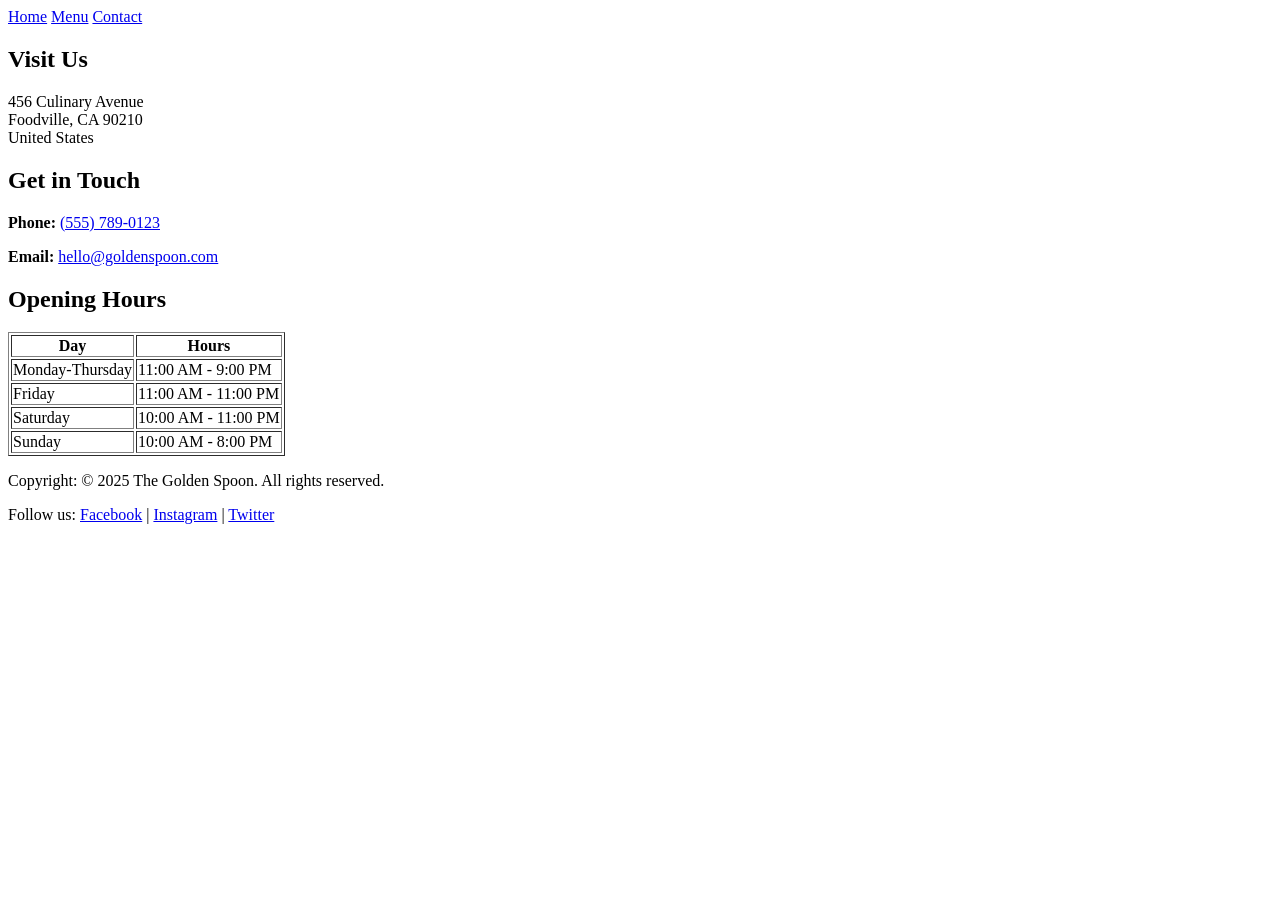
==== contact.html @ 88248530 "Initial commit Restaurant website (html)" ====
<html>
    <!DOCTYPE html>
    <header>
        <meta charset="UTF-8">
        <meta name="viewport" content="with=device-width,initial-scale=1.0">
        <title>Contact - The Golden Spoon</title>
    </header>
    <body>
         <!-- Navigation -->       
        <nav>
            <a href="index.html">Home</a>
            <a href="menu.html">Menu</a>
            <a href="contact.html">Contact</a>
        </nav>
        <!--Location Section:-->
        <section>
            <h2>Visit Us</h2>
            <p>456 Culinary Avenue<br>Foodville, CA 90210<br>United States</p>
        </section>

        <!--Contact Information-->
        <section>
            <h2>Get in Touch</h2>
            <p><strong>Phone:</strong> <a href="#"> (555) 789-0123 </a></p>
            <p><strong>Email:</strong> <a href="#">hello@goldenspoon.com</a></p>
        </section>
        <!--Opening Hours Table Data:-->
        <section>
            <h2>Opening Hours</h2>
            <table border="1">
                <tr>
                    <th>Day</th>
                    <th>Hours</th>
                </tr>
                <tr>
                    <td>Monday-Thursday</td>
                    <td>11:00 AM - 9:00 PM</td>
                   
                </tr>
                <tr>
                    <td>Friday</td>
                    <td>11:00 AM - 11:00 PM</td>
                </tr>
                <tr>
                    <td>Saturday </td>
                    <td>10:00 AM - 11:00 PM</td>
                </tr>
                <tr>
                    <td>Sunday </td>
                    <td>10:00 AM - 8:00 PM</td>
                </tr>
            </table>
        </section>
        <!--Map Section-->
        <footer>
            <p>Copyright: © 2025 The Golden Spoon. All rights reserved.  </p>
            <p>Follow us:
                <a href="#">Facebook</a> |
                <a href="#">Instagram</a> |
                <a href="#">Twitter</a>
            </p>
        </footer>
    </body>
</html>
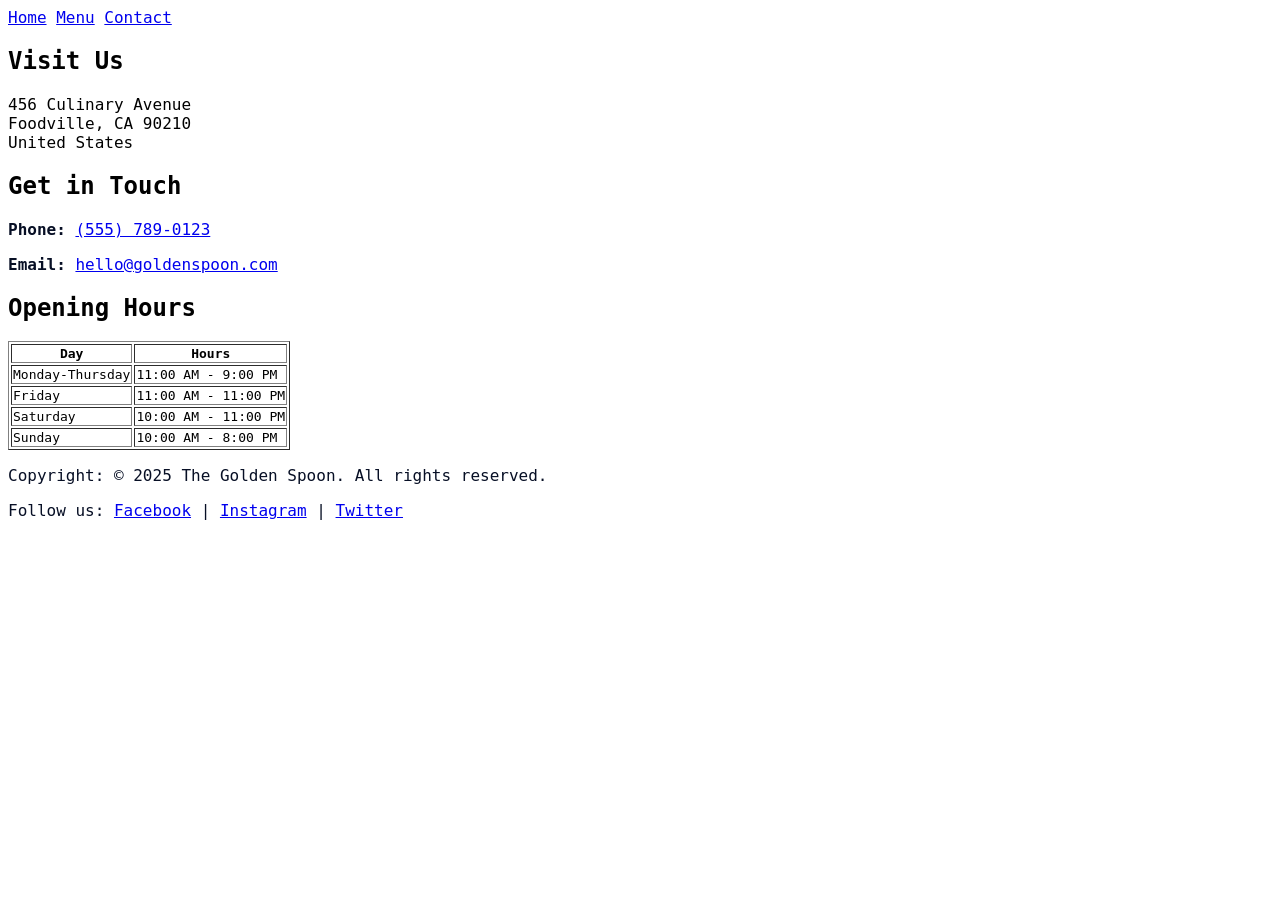
==== commit b0ad8741: "updated fonts" ====
--- a/contact.html
+++ b/contact.html
@@ -5,6 +5,7 @@
         <meta name="viewport" content="with=device-width,initial-scale=1.0">
         <title>Contact - The Golden Spoon</title>
     </header>
+    <link rel="stylesheet" href="style/style1.css"
     <body>
          <!-- Navigation -->       
         <nav>
@@ -21,8 +22,8 @@
         <!--Contact Information-->
         <section>
             <h2>Get in Touch</h2>
-            <p><strong>Phone:</strong> <a href="#"> (555) 789-0123 </a></p>
-            <p><strong>Email:</strong> <a href="#">hello@goldenspoon.com</a></p>
+            <p class="color"><strong>Phone:</strong> <a href="#"> (555) 789-0123 </a></p>
+            <p class="color"><strong>Email:</strong> <a href="#">hello@goldenspoon.com</a></p>
         </section>
         <!--Opening Hours Table Data:-->
         <section>
@@ -53,8 +54,8 @@
         </section>
         <!--Map Section-->
         <footer>
-            <p>Copyright: © 2025 The Golden Spoon. All rights reserved.  </p>
-            <p>Follow us:
+            <p class="color">Copyright: © 2025 The Golden Spoon. All rights reserved.  </p>
+            <p class="color">Follow us:
                 <a href="#">Facebook</a> |
                 <a href="#">Instagram</a> |
                 <a href="#">Twitter</a>
--- a/style/style1.css
+++ b/style/style1.css
@@ -0,0 +1,8 @@
+* {font-family: monospace;
+}
+body{
+    font-size: 16px;
+}
+.color {
+    color: rgb(7, 15, 37);
+}
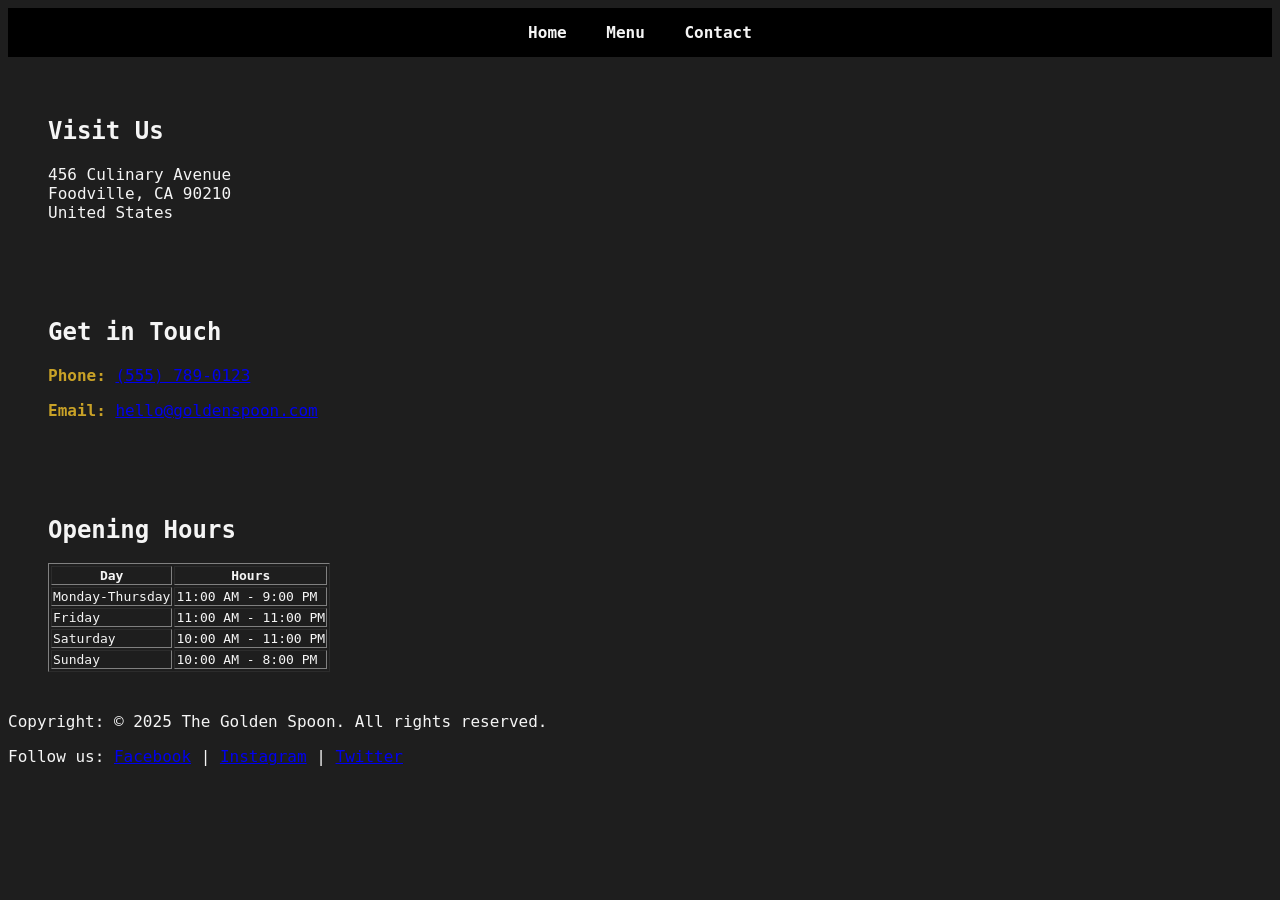
==== commit 01b9e66f: "added color" ====
--- a/contact.html
+++ b/contact.html
@@ -4,8 +4,9 @@
         <meta charset="UTF-8">
         <meta name="viewport" content="with=device-width,initial-scale=1.0">
         <title>Contact - The Golden Spoon</title>
+        <link rel="stylesheet" href="style/style1.css">
     </header>
-    <link rel="stylesheet" href="style/style1.css"
+    
     <body>
          <!-- Navigation -->       
         <nav>
--- a/style/style1.css
+++ b/style/style1.css
@@ -1,8 +1,49 @@
 * {font-family: monospace;
+
 }
 body{
     font-size: 16px;
+    background: #1E1E1E;
+    color: #f5f5f5;
 }
 .color {
-    color: rgb(7, 15, 37);
+    color: #f5f5f5;
+}
+h1, h2 strong{
+    color: #C9A227;
+    font-size: 36px;
+}
+
+h2, h2 strong {
+    color: #f5f5f5;
+}
+
+
+
+p strong
+{
+    color: #C9A227;
+
+}
+nav {
+background-color: #000000;   
+padding: 15px;
+text-align: center;
+}
+nav a {
+    color: #f5f5f5;
+    text-decoration: none;
+    margin: 0 15px;
+    font-weight: bold;
+    transition: 0.3s;
+}
+
+nav a :hover {
+    color: #C9A227;
+
+}
+
+section{
+    padding: 20px;
+    margin: 20px;
 }
